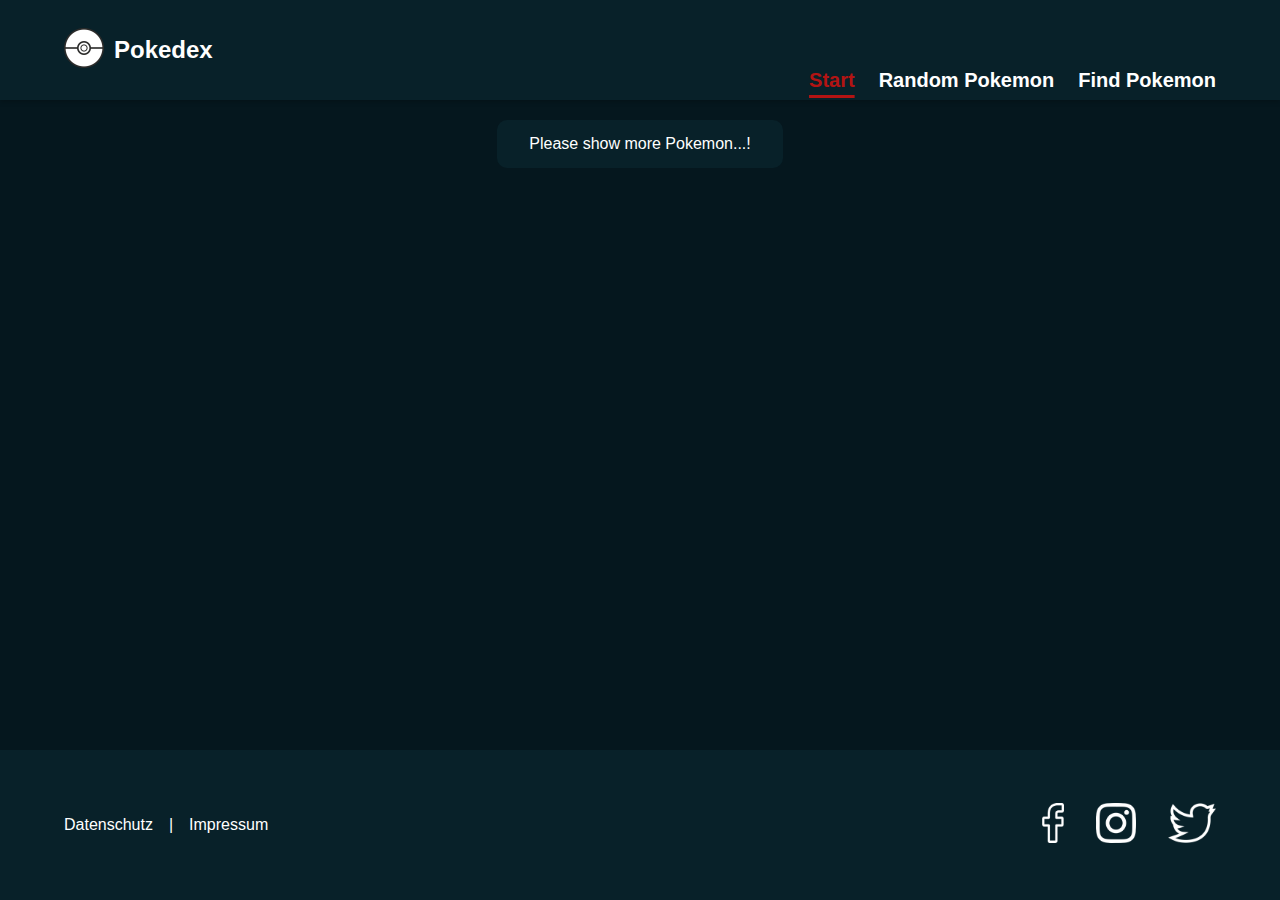
==== index.html @ 52bf9b63 "bugfixes" ====
<!DOCTYPE html>
<html lang="en">

<head>
    <meta charset="UTF-8">
    <meta name="viewport" content="width=device-width, initial-scale=1.0">
    <title>Pokedex</title>
    <link rel="shortcut icon" href="./assets/icons/ball_color.png" type="image/x-icon">
    <script src="./scripts/script.js"></script>
    <script src="./scripts/templates.js"></script>
    <link rel="stylesheet" href="./styles/style.css">
    <link rel="stylesheet" href="./styles/typeColors.css">
</head>

<body onload="getPromise()">

    <div class="spinnerDiv" id="spinnerDiv">
        <div class="spinner" id="spinner"></div>
    </div>

    <div id="mainDiv" class="mainDiv" onclick="closeCurrentPokemon(1, event)">

        <header>
            <nav class="navContent maxWidth resp">
                <div class="logoDiv"><a href="index.html"><img id="logo" src="./assets/icons/ball_mono.png"
                            alt="logo" /></a>
                    <h2>Pokedex</h2>
                </div>
                <div class="navLinks linksDesktop">
                    <a class="aktiveLink" href="index.html">Start</a>
                    <a class="linkStyle" href="#">Random Pokemon</a>
                    <a class="linkStyle" href="search.html">Find Pokemon</a>
                </div>
                <img onclick="toggleMenu('respMenu')" class="burgerDesktop burgerMobile"
                    src="./assets/img/burger_icon2.png" alt="Burger icon" />
            </nav>
        </header>
        <div id="respMenu" class="respMenuBox respMenuClosed">
            <a class="linkStyle" href="index.html">Start</a>
            <a class="linkStyle" href="#">Random Pokemon</a>
            <a class="linkStyle" href="search.html">Find Pokemon</a>
        </div>

        <main class="mainContent maxWidth">
            <div class="currentContent" id="currentContent"></div>
            <div class="content" id="content"></div>
            <button class="moreButton" id="moreButton" onclick="morePokemon()">Please show more Pokemon...!</button>
        </main>

        <footer>
            <div class="footerContent maxWidth resp">
                <div class="footerLinks">
                    <a href="dataprotection.html">Datenschutz</a>
                    <p>|</p>
                    <a href="impressum.html">Impressum</a>
                </div>
                <div class="footerIcons">
                    <a href="https://www.facebook.com/" target="_blank"><img src="./assets/img/facebook_white.png"
                            alt="" /></a>
                    <a href="https://www.instagram.com/" target="_blank"><img src="./assets/img/instagram_white.png"
                            alt="" /></a>
                    <a href="https://x.com/" target="_blank"><img src="./assets/img/twitter_white.png" alt="" /></a>
                </div>
            </div>
        </footer>
    </div>

</body>
<script src="./scripts/db.js"></script>

</html>
---- styles/style.css ----
* {
    margin: 0;
    padding: 0;
    box-sizing: border-box;
    font-family: 'Raleway', sans-serif;
    color: white;
}

body {
    height: 100vh;
    width: 100vw;
    overflow: auto;
}

/* prevent scrollbar shift */
html {
    scrollbar-gutter: auto;
    overflow-x: hidden;
}

.maxWidth {
    max-width: 1440px;
    margin: 0 auto;
}

/* spinner */
.spinnerDiv {
    display: flex;
    position: absolute;
    height: 100vh;
    width: 100vw;
    background-color: rgba(128, 128, 128, 0.5);
    z-index: 1;
}

.spinner {
    display: none;
    position: absolute;
    z-index: 2;
    width: 200px;
    height: 200px;
    top: 40%;
    left: calc(50% - 110px);
    border: 10px solid #f3f3f3;
    border-top: 10px solid rgb(26, 50, 58);
    border-radius: 50%;
    animation: spin 1s linear infinite;
}

@keyframes spin {
    0% {
        transform: rotate(0deg);
    }

    100% {
        transform: rotate(360deg);
    }
}

.mainDiv {
    display: flex;
    flex-direction: column;
    width: 100%;
    min-height: 100vh;
    position: relative;
    overflow-x: hidden;
    background-color: rgb(5, 23, 30);
}

.mainContent {
    display: flex;
    flex-direction: column;
    align-items: center;
}

/* header */
header {
    height: 100px;
    width: 100%;
    box-shadow: 0 2px 5px 0 rgba(0, 0, 0, 0.2);
    background-color: rgb(8, 33, 41);
}

.logoDiv {
    cursor: pointer;
    display: flex;
    align-items: center;
    gap: 10px;

}

.logoDiv:hover,
h2:hover {
    transition: 0.3s;
    color: rgb(179, 20, 19);
}

#logo {
    height: 40px;
    width: auto;
}

.navContent {
    display: flex;
    height: 100%;
    align-items: center;
    justify-content: space-between;
}

.navLinks {
    display: flex;
    height: 100%;
    gap: 24px;
    align-items: flex-end;
    padding-bottom: 8px;
}

.linkStyle {
    text-decoration: none;
    font-size: 20px;
    font-weight: 600;
    color: white
}

.aktiveLink {
    text-decoration: none;
    font-size: 20px;
    font-weight: 600;

}

.linkStyle:hover,
.aktiveLink {
    transition: 0.3s;
    text-decoration: underline;
    text-decoration-thickness: 3px;
    text-underline-offset: 8px;
    color: rgb(179, 20, 19)
}

/* content */
.content {
    display: flex;
    flex-wrap: wrap;
    justify-content: center;
    align-items: center;
}

.pokeCard {
    display: flex;
    justify-content: flex-start;
    flex-direction: column;
    align-items: center;
    margin: 20px 20px;
    background-color: rgb(8, 33, 41);
    border-radius: 20px;
    width: 300px;
    height: 405px;
}

.pokeCardHeader {
    width: 100%;
    display: flex;
    flex-direction: row;
    justify-content: center;
    align-items: center;
    padding-bottom: 15px;
    font-size: larger;
}

.currentPokeCardHeader {
    width: 100%;
    display: flex;
    flex-direction: row;
    justify-content: center;
    align-items: center;
    padding: 15px;
}

.pokeID {
    display: flex;
    position: relative;
    left: 10px;
}

.pokeCardID {
    display: flex;
    position: relative;
    left: -110px;
    bottom: -19px;
    font-size: larger;
}

.pokemonName {
    display: flex;
    width: 100%;
    justify-content: center;
}

.contentImg {
    width: 300px;
}

.pokemonType {
    display: flex;
    width: 100%;
    padding-top: 10px;
    justify-content: center;
    gap: 20px;
}

.pokeTypeImg {
    height: 32px;
    width: 32px;
}

.moreButton {
    border: none;
    color: white;
    padding: 15px 32px;
    text-align: center;
    text-decoration: none;
    font-size: 16px;
    background-color: rgb(8, 33, 41);
    margin-top: 20px;
    margin-bottom: 40px;
    border-radius: 10px;
}

.moreButton:hover {
    cursor: pointer;
    filter: drop-shadow(0px 0px 2px white);
}

.currentContent {
    display: flex;
    justify-content: center;
    position: fixed;
    z-index: 1;
}

.currentPokeCard {
    display: flex;
    justify-content: center;
    flex-direction: column;
    align-items: center;
    background-color: rgb(8, 33, 41);
    border-radius: 20px;
    width: 530px;
}

.currentContentImgDiv {
    display: flex;
    justify-content: center;
    width: 100%;
}

.currentContentImg {
    width: 250px;
}

.attributeDiv {
    width: 100%;
}

.attributeButtonDiv {
    display: flex;
    width: 100%;
    justify-content: space-between;
    padding-top: 10px;
}

.activeAttributeButton {
    cursor: pointer;
    background-color: rgb(5, 23, 30);
    width: 33%;
    border: none;
    color: white;
    padding: 15px 32px;
    text-align: center;
    text-decoration: none;
    font-size: 16px;
}

.attributeButton {
    cursor: pointer;
    background-color: rgb(5, 23, 30);
    width: 33%;
    border: none;
    color: white;
    padding: 15px 32px;
    text-align: center;
    text-decoration: none;
    font-size: 16px;
}

.stopScrolling {
    height: 100vh;
    overflow-y: hidden;
}

/* The Close Button */
.close {
    position: absolute;
    right: 10px;
    color: white;
    font-size: 40px;
    font-weight: bold;
    transition: 0.3s;
}

.close:hover,
.close:focus {
    color: rgb(179, 20, 19);
    text-decoration: none;
    cursor: pointer;
}

.mainStats {
    display: flex;
    min-height: 300px;
    padding: 30px;
    align-items: flex-start;
    justify-content: center;
    flex-direction: row;
    flex-wrap: wrap;
}

.mainAttribute {
    display: flex;
    flex-direction: column;
    gap: 20px;
    width: 28.5%;
}

.mainResults {
    display: flex;
    flex-direction: column;
    gap: 20px;
}

.statsAttribute {
    display: flex;
    flex-direction: column;
    gap: 16px;
    width: 100%;
}

.attribute {
    display: flex;
    align-items: center;
}

.attributeName {
    width: 130px;
}

.innerScale {
    height: 18px;
    background-color: rgb(179, 20, 19);
    border-radius: 20px;
}

.outerScale {
    display: flex;
    justify-content: flex-start;
    width: 308px;
    border: 4px solid rgb(50, 24, 6);
    border-radius: 20px;
}

.chainContentImg {
    height: 125px;
    width: auto;
}

.evolutionChainDiv {
    display: flex;
    flex-direction: column;
    align-items: center;
    gap: 16px;
}

.arrowDiv {
    display: flex;
    height: 125px;
    align-items: center;
}

.chainContentArrow {
    height: 50px;
    width: 30px;
}

.searchInput {
    color: black;
}

.searchButton {
    color: black;
}

/* Footer */
footer {
    margin-top: auto;
    height: 150px;
    background-color: rgb(8, 33, 41);
}

.footerContent {
    height: 100%;
    display: flex;
    justify-content: space-between;
    align-items: center;
}

.footerLinks {
    display: flex;
    gap: 16px;
    color: white;
}

.footerLinks a {
    color: white;
    text-decoration: none;
}

.footerLinks a:hover {
    text-decoration: underline;
    font-weight: bold;
}

.footerIcons {
    display: flex;
    gap: 32px;
}

.footerIcons img {
    width: auto;
    height: 40px;
}

.footerIcons img:hover {
    filter: drop-shadow(0px 0px 2px white);
}

/* Responsive Menu */
.respMenuClosed {
    transform: translateX(100%);
}

.burgerDesktop {
    display: none;
}

.respMenuBox {
    display: none;
}

@media (max-width: 1500px) {
    .resp {
        padding-left: 64px;
        padding-right: 64px;
    }
}

@media (max-width: 950px) {

    ::-webkit-scrollbar {
        width: 0;
        background-color: transparent;
    }

    .spinner {
        left: calc(50% - 100px);
    }

    .respMenuBox {
        display: flex;
        flex-direction: column;
        position: absolute;
        top: 100px;
        right: 0;
        background-color: rgb(8, 33, 41);
        border-top: 4px solid white;
        border-left: 4px solid white;
        border-bottom: 4px solid white;
        border-top-left-radius: 20px;
        border-bottom-left-radius: 20px;
        width: 200px;
        height: 250px;
        transition: all 250ms ease-in-out;
    }

    .burgerMobile {
        display: flex;
        height: 48px;
        width: auto;
        border: 1px solid white;
        border-radius: 10px;
        padding: 10px;
    }

    .burgerMobile:hover {
        transition: 0.2s;
        filter: drop-shadow(0px 0px 2px rgb(179, 20, 19));
        border-color: rgb(179, 20, 19);
        cursor: pointer;
    }

    .linksDesktop {
        display: none;
    }

    .linkStyle {
        padding-bottom: 16px;
        padding-left: 8px;
    }

    .linkStyle:first-child {
        padding-top: 16px;
    }

    nav {
        padding: 16px;
    }

    .pokeCard {
        margin: 20px 20px;
        width: 280px;
    }

    .contentImg {
        width: 280px;
    }
}
---- styles/typeColors.css ----
.bug{
    background-color: rgb(148,194,46);
}

.dark{
    background-color: rgb(90,83,102);
}

.dragon{
    background-color: rgb(9,105,193);
}

.electric{
    background-color: rgb(244,210,61);
}

.fairy{
    background-color: rgb(237,142,229);
}

.fighting{
    background-color: rgb(206,64,106);
}

.fire{
    background-color: rgb(255,159,83);
}

.flying{
    background-color: rgb(144,169,222);
}

.ghost{
    background-color: rgb(84,105,173);
}

.grass{
    background-color: rgb(96,185,84);
}

.ground{
    background-color: rgb(217,119,69);
}

.ice{
    background-color: rgb(115,206,192);
}

.normal{
    background-color: rgb(144,153,161);
}

.poison{
    background-color: rgb(165,102,199);
}

.psychic{
    background-color: rgb(248,110,116);
}

.rock{
    background-color: rgb(199,183,139);
}

.steel{
    background-color: rgb(83,135,156);
}

.water{
    background-color: rgb(78,144,214);
}
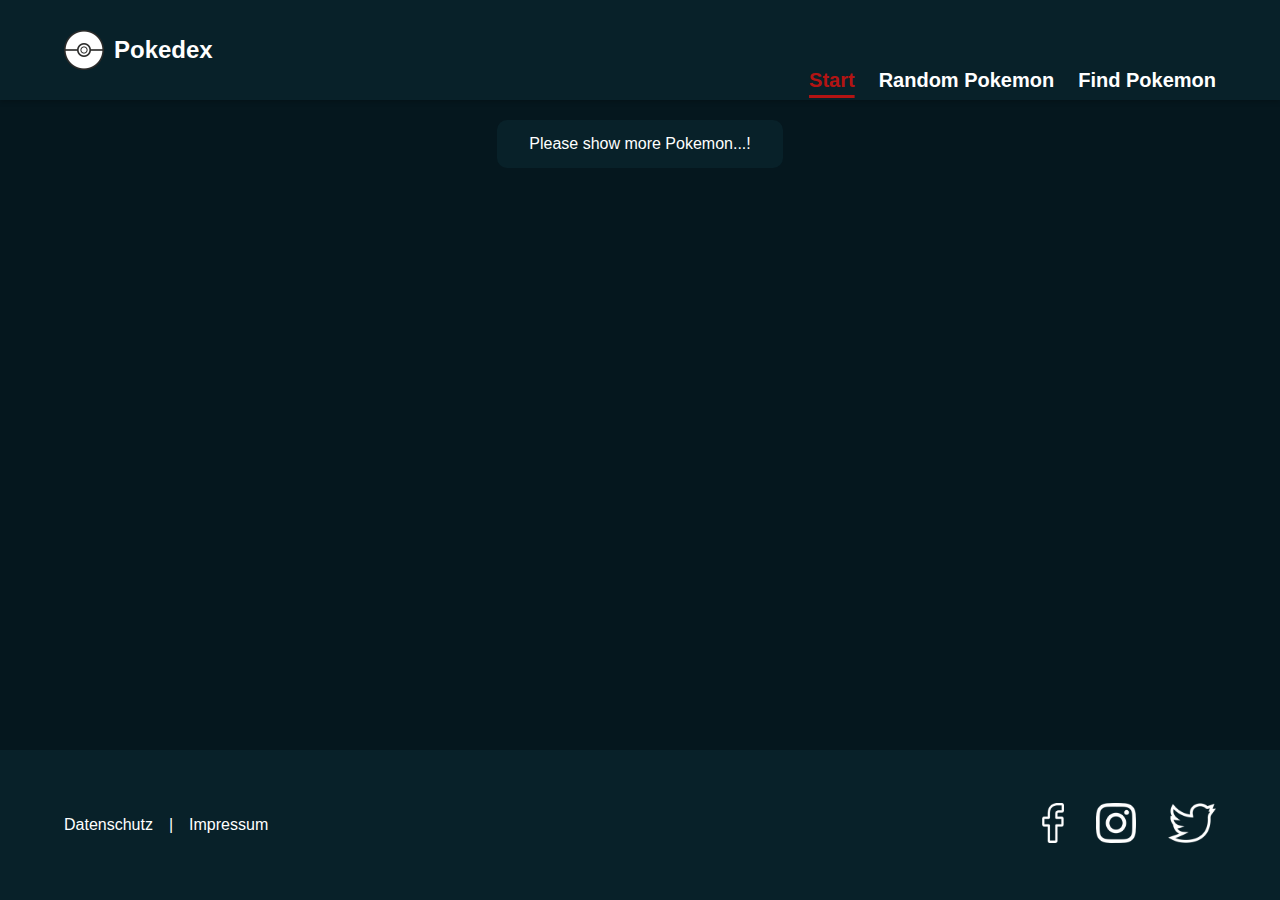
==== commit 69d88039: "design" ====
--- a/index.html
+++ b/index.html
@@ -22,10 +22,12 @@
 
         <header>
             <nav class="navContent maxWidth resp">
-                <div class="logoDiv"><a href="index.html"><img id="logo" src="./assets/icons/ball_mono.png"
-                            alt="logo" /></a>
-                    <h2>Pokedex</h2>
-                </div>
+                <a class="indexLink" href="index.html">
+                    <div class="logoDiv">
+                        <img id="logo" src="./assets/icons/ball_mono.png" alt="logo" />
+                        <h2>Pokedex</h2>
+                    </div>
+                </a>
                 <div class="navLinks linksDesktop">
                     <a class="aktiveLink" href="index.html">Start</a>
                     <a class="linkStyle" href="#">Random Pokemon</a>
--- a/styles/style.css
+++ b/styles/style.css
@@ -89,15 +89,23 @@
 
 }
 
-.logoDiv:hover,
-h2:hover {
-    transition: 0.3s;
-    color: rgb(179, 20, 19);
-}
-
 #logo {
     height: 40px;
     width: auto;
+}
+
+.indexLink {
+    text-decoration: none;
+}
+
+.indexLink:hover {
+    transition: 0.3s;
+    filter: drop-shadow(0px 0px 2px white);
+}
+
+.logoDiv:hover>h2 {
+    transition: 0.3s;
+    color: rgb(179, 20, 19) !important;
 }
 
 .navContent {
@@ -237,6 +245,7 @@
     justify-content: center;
     position: fixed;
     z-index: 1;
+    filter: drop-shadow(0px 0px 4px white);
 }
 
 .currentPokeCard {
@@ -257,6 +266,36 @@
 
 .currentContentImg {
     width: 250px;
+}
+
+.switchPokemon {
+    display: flex;
+    align-items: center;
+    justify-content: space-between;
+    padding-left: 20px;
+    padding-right: 20px;
+    padding-bottom: 20px;
+}
+
+.switchImgLeft {
+    cursor: pointer;
+    height: 50px;
+    width: 80px;
+    transform: rotate(180deg);
+}
+
+.switchImgRight {
+    cursor: pointer;
+    height: 50px;
+    width: 80px;
+}
+
+.switchImgLeft:hover,
+.switchImgRight:hover,
+.attributeButton:hover,
+.activeAttributeButton:hover,
+.pokeCard:hover {
+    filter: drop-shadow(0px 0px 2px white);
 }
 
 .attributeDiv {
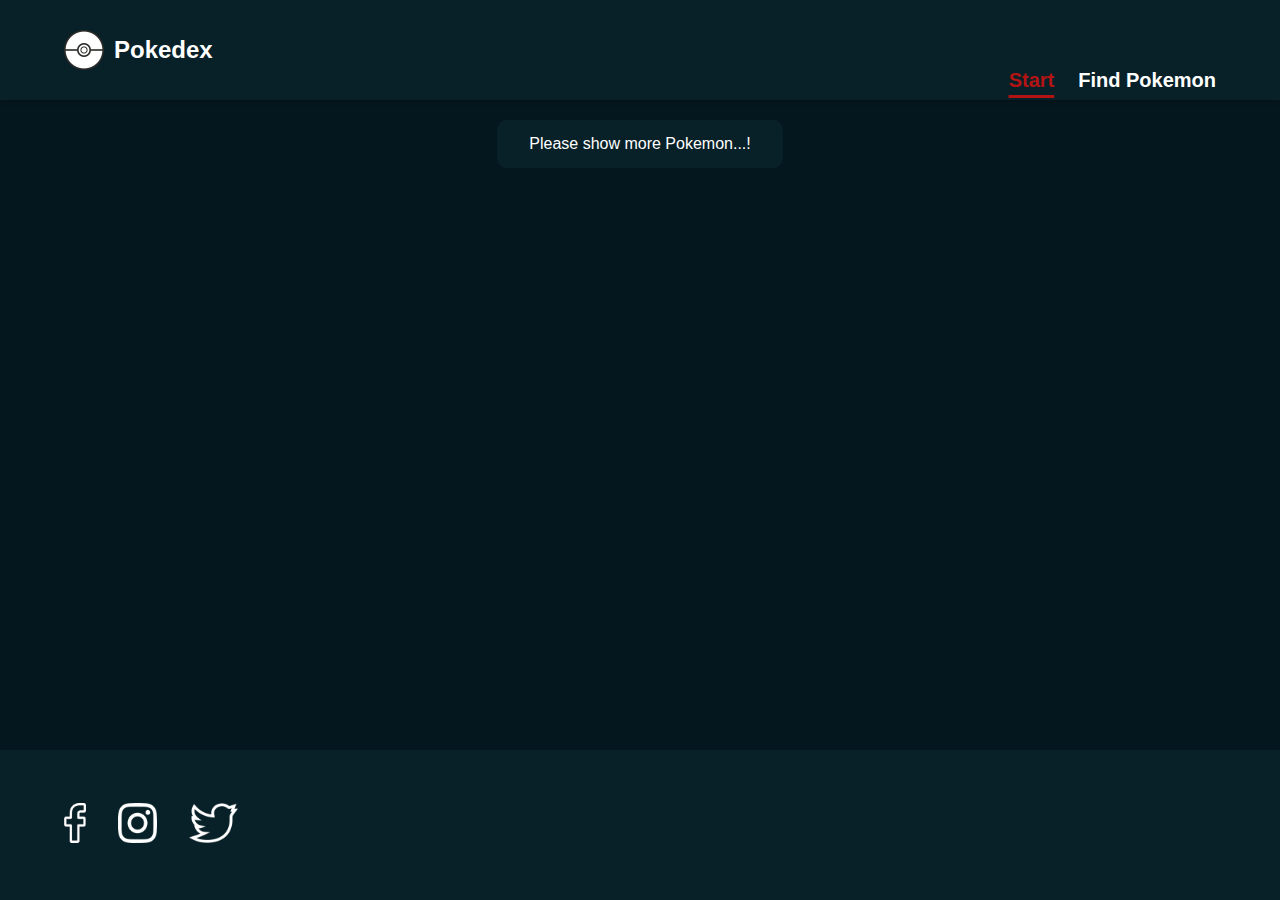
==== commit 64b24c2a: "final fixes" ====
--- a/index.html
+++ b/index.html
@@ -29,8 +29,7 @@
                     </div>
                 </a>
                 <div class="navLinks linksDesktop">
-                    <a class="aktiveLink" href="index.html">Start</a>
-                    <a class="linkStyle" href="#">Random Pokemon</a>
+                    <a class="activeLink" href="index.html">Start</a>
                     <a class="linkStyle" href="search.html">Find Pokemon</a>
                 </div>
                 <img onclick="toggleMenu('respMenu')" class="burgerDesktop burgerMobile"
@@ -38,8 +37,7 @@
             </nav>
         </header>
         <div id="respMenu" class="respMenuBox respMenuClosed">
-            <a class="linkStyle" href="index.html">Start</a>
-            <a class="linkStyle" href="#">Random Pokemon</a>
+            <a class="activeLink" href="index.html">Start</a>
             <a class="linkStyle" href="search.html">Find Pokemon</a>
         </div>
 
@@ -51,11 +49,6 @@
 
         <footer>
             <div class="footerContent maxWidth resp">
-                <div class="footerLinks">
-                    <a href="dataprotection.html">Datenschutz</a>
-                    <p>|</p>
-                    <a href="impressum.html">Impressum</a>
-                </div>
                 <div class="footerIcons">
                     <a href="https://www.facebook.com/" target="_blank"><img src="./assets/img/facebook_white.png"
                             alt="" /></a>
@@ -68,6 +61,7 @@
     </div>
 
 </body>
+
 <script src="./scripts/db.js"></script>
 
 </html>--- a/styles/style.css
+++ b/styles/style.css
@@ -10,6 +10,7 @@
     height: 100vh;
     width: 100vw;
     overflow: auto;
+    scrollbar-color: rgb(179, 20, 19) rgb(8, 33, 41);
 }
 
 /* prevent scrollbar shift */
@@ -57,22 +58,6 @@
     }
 }
 
-.mainDiv {
-    display: flex;
-    flex-direction: column;
-    width: 100%;
-    min-height: 100vh;
-    position: relative;
-    overflow-x: hidden;
-    background-color: rgb(5, 23, 30);
-}
-
-.mainContent {
-    display: flex;
-    flex-direction: column;
-    align-items: center;
-}
-
 /* header */
 header {
     height: 100px;
@@ -130,7 +115,7 @@
     color: white
 }
 
-.aktiveLink {
+.activeLink {
     text-decoration: none;
     font-size: 20px;
     font-weight: 600;
@@ -138,7 +123,7 @@
 }
 
 .linkStyle:hover,
-.aktiveLink {
+.activeLink {
     transition: 0.3s;
     text-decoration: underline;
     text-decoration-thickness: 3px;
@@ -147,6 +132,30 @@
 }
 
 /* content */
+.mainDiv {
+    display: flex;
+    flex-direction: column;
+    width: 100%;
+    min-height: 100vh;
+    position: relative;
+    overflow-x: hidden;
+    background-color: rgb(5, 23, 30);
+}
+
+.mainContent {
+    display: flex;
+    flex-direction: column;
+    align-items: center;
+}
+
+.mainContentSearch {
+    display: flex;
+    flex-direction: column;
+    align-items: center;
+    padding: 20px 0;
+    gap: 20px;
+}
+
 .content {
     display: flex;
     flex-wrap: wrap;
@@ -310,15 +319,7 @@
 }
 
 .activeAttributeButton {
-    cursor: pointer;
-    background-color: rgb(5, 23, 30);
-    width: 33%;
-    border: none;
-    color: white;
-    padding: 15px 32px;
-    text-align: center;
-    text-decoration: none;
-    font-size: 16px;
+    filter: drop-shadow(0px 0px 2px white);
 }
 
 .attributeButton {
@@ -338,7 +339,7 @@
     overflow-y: hidden;
 }
 
-/* The Close Button */
+/* the close button */
 .close {
     position: absolute;
     right: 10px;
@@ -433,13 +434,28 @@
 
 .searchInput {
     color: black;
+    padding: 10px 10px;
+    font-size: 16px;
+    width: 300px;
 }
 
 .searchButton {
-    color: black;
-}
-
-/* Footer */
+    border: none;
+    color: white;
+    padding: 15px 32px;
+    text-align: center;
+    text-decoration: none;
+    font-size: 16px;
+    background-color: rgb(8, 33, 41);
+    border-radius: 10px;
+}
+
+.searchButton:hover {
+    cursor: pointer;
+    filter: drop-shadow(0px 0px 2px white);
+}
+
+/* footer */
 footer {
     margin-top: auto;
     height: 150px;
@@ -453,22 +469,6 @@
     align-items: center;
 }
 
-.footerLinks {
-    display: flex;
-    gap: 16px;
-    color: white;
-}
-
-.footerLinks a {
-    color: white;
-    text-decoration: none;
-}
-
-.footerLinks a:hover {
-    text-decoration: underline;
-    font-weight: bold;
-}
-
 .footerIcons {
     display: flex;
     gap: 32px;
@@ -483,7 +483,7 @@
     filter: drop-shadow(0px 0px 2px white);
 }
 
-/* Responsive Menu */
+/* responsive menu */
 .respMenuClosed {
     transform: translateX(100%);
 }
@@ -504,10 +504,9 @@
 }
 
 @media (max-width: 950px) {
-
-    ::-webkit-scrollbar {
-        width: 0;
-        background-color: transparent;
+    body {
+        scrollbar-width: none;
+        scrollbar-color: transparent;
     }
 
     .spinner {
@@ -520,6 +519,7 @@
         position: absolute;
         top: 100px;
         right: 0;
+        padding-top: 10px;
         background-color: rgb(8, 33, 41);
         border-top: 4px solid white;
         border-left: 4px solid white;
@@ -527,7 +527,7 @@
         border-top-left-radius: 20px;
         border-bottom-left-radius: 20px;
         width: 200px;
-        height: 250px;
+        height: 200px;
         transition: all 250ms ease-in-out;
     }
 
@@ -556,6 +556,11 @@
         padding-left: 8px;
     }
 
+    .activeLink {
+        padding-bottom: 16px;
+        padding-left: 8px;
+    }
+
     .linkStyle:first-child {
         padding-top: 16px;
     }
@@ -572,4 +577,71 @@
     .contentImg {
         width: 280px;
     }
+}
+
+@media (max-width: 560px) {
+    .resp {
+        padding-left: 10px;
+        padding-right: 10px;
+    }
+
+    .footerContent {
+        display: flex;
+        justify-content: center;
+        align-items: center;
+        flex-direction: column;
+        padding: 20px 0;
+    }
+
+    .currentPokeCard {
+        width: 300px;
+    }
+
+    .mainStats {
+        display: flex;
+        justify-content: center;
+        padding: 10px;
+        flex-direction: row;
+        align-content: center;
+    }
+
+    .mainAttribute {
+        display: flex;
+        flex-direction: column;
+        gap: 20px;
+        width: 125px;
+    }
+
+    .mainResults {
+        width: 120px;
+        word-break: break-word;
+    }
+
+    .attribute {
+        text-align: center;
+        display: flex;
+        align-items: center;
+        flex-direction: column;
+        gap: 10px;
+    }
+
+    .outerScale {
+        transform: scale(0.9, 1);
+    }
+
+    .chainContentImg {
+        height: 150px;
+        width: auto;
+    }
+
+    .chainContentArrow {
+        height: 70px;
+        width: 40px;
+    }
+
+    .arrowDiv {
+        display: flex;
+        height: 150px;
+        align-items: center;
+    }
 }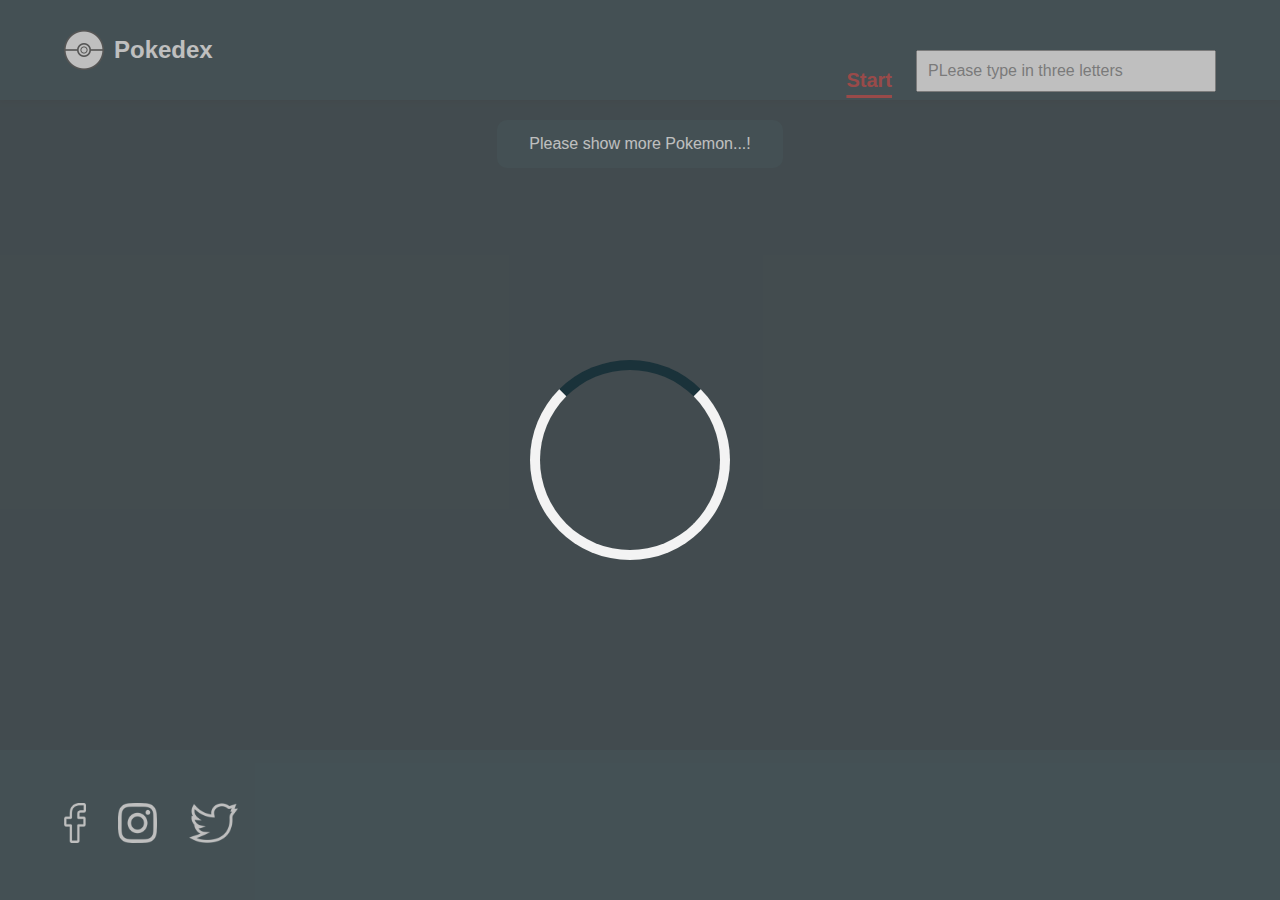
==== commit 2e981bfe: "discard all" ====
--- a/index.html
+++ b/index.html
@@ -30,18 +30,22 @@
                 </a>
                 <div class="navLinks linksDesktop">
                     <a class="activeLink" href="index.html">Start</a>
-                    <a class="linkStyle" href="search.html">Find Pokemon</a>
+                    <input class="searchInput" type="search" id="pokemonSearch" onkeyup="searchPokemon()" placeholder="PLease type in three letters"
+                    name="q" minlength=3 maxlength="20" required/>
+                    
                 </div>
                 <img onclick="toggleMenu('respMenu')" class="burgerDesktop burgerMobile"
                     src="./assets/img/burger_icon2.png" alt="Burger icon" />
             </nav>
         </header>
+        
         <div id="respMenu" class="respMenuBox respMenuClosed">
             <a class="activeLink" href="index.html">Start</a>
             <a class="linkStyle" href="search.html">Find Pokemon</a>
         </div>
 
         <main class="mainContent maxWidth">
+            <div id="warning"></div>
             <div class="currentContent" id="currentContent"></div>
             <div class="content" id="content"></div>
             <button class="moreButton" id="moreButton" onclick="morePokemon()">Please show more Pokemon...!</button>
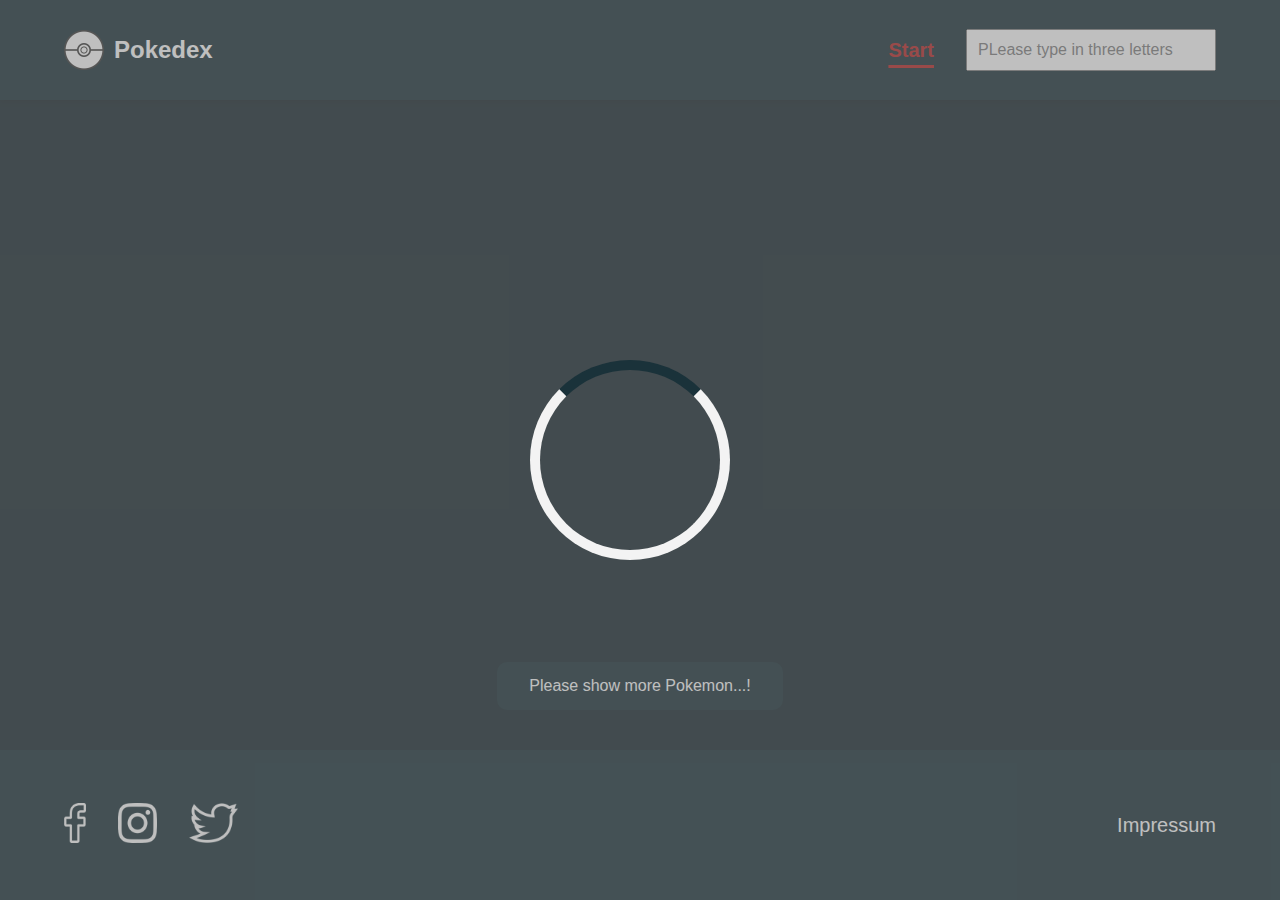
==== commit afc43df6: "finish search on index" ====
--- a/index.html
+++ b/index.html
@@ -12,7 +12,7 @@
     <link rel="stylesheet" href="./styles/typeColors.css">
 </head>
 
-<body onload="getPromise()">
+<body onload="getPromise(), getAllPokemon(), setEventListener()">
 
     <div class="spinnerDiv" id="spinnerDiv">
         <div class="spinner" id="spinner"></div>
@@ -30,22 +30,25 @@
                 </a>
                 <div class="navLinks linksDesktop">
                     <a class="activeLink" href="index.html">Start</a>
-                    <input class="searchInput" type="search" id="pokemonSearch" onkeyup="searchPokemon()" placeholder="PLease type in three letters"
-                    name="q" minlength=3 maxlength="20" required/>
-                    
+                    <input class="searchInput" type="search" id="pokemonSearch" onkeyup="searchPokemon('pokemonSearch')"
+                        onsubmit="searchPokemon('pokemonSearch')" placeholder="PLease type in three letters" name="q"
+                        minlength=3 maxlength="20" required />
                 </div>
                 <img onclick="toggleMenu('respMenu')" class="burgerDesktop burgerMobile"
                     src="./assets/img/burger_icon2.png" alt="Burger icon" />
             </nav>
         </header>
-        
+
         <div id="respMenu" class="respMenuBox respMenuClosed">
             <a class="activeLink" href="index.html">Start</a>
-            <a class="linkStyle" href="search.html">Find Pokemon</a>
+            <input class="searchInput" type="search" id="pokemonSearchResp" onkeyup="searchPokemon('pokemonSearchResp')"
+                onsubmit="searchPokemon('pokemonSearchResp')" placeholder="PLease type in three letters" name="q"
+                minlength=3 maxlength="20" required />
         </div>
 
+        <div class="warning" id="warning"></div>
+
         <main class="mainContent maxWidth">
-            <div id="warning"></div>
             <div class="currentContent" id="currentContent"></div>
             <div class="content" id="content"></div>
             <button class="moreButton" id="moreButton" onclick="morePokemon()">Please show more Pokemon...!</button>
@@ -60,8 +63,11 @@
                             alt="" /></a>
                     <a href="https://x.com/" target="_blank"><img src="./assets/img/twitter_white.png" alt="" /></a>
                 </div>
+
+                <a id="impressum" href="./impressum.html">Impressum</a>
             </div>
         </footer>
+        
     </div>
 
 </body>
--- a/styles/style.css
+++ b/styles/style.css
@@ -104,8 +104,8 @@
     display: flex;
     height: 100%;
     gap: 24px;
-    align-items: flex-end;
-    padding-bottom: 8px;
+    align-items: center;
+    flex-direction: row;
 }
 
 .linkStyle {
@@ -436,23 +436,17 @@
     color: black;
     padding: 10px 10px;
     font-size: 16px;
-    width: 300px;
-}
-
-.searchButton {
-    border: none;
-    color: white;
-    padding: 15px 32px;
-    text-align: center;
-    text-decoration: none;
-    font-size: 16px;
-    background-color: rgb(8, 33, 41);
-    border-radius: 10px;
-}
-
-.searchButton:hover {
-    cursor: pointer;
-    filter: drop-shadow(0px 0px 2px white);
+    width: 250px;
+    margin-left: 8px;
+}
+
+.warning {
+    display: flex;
+    justify-content: center;
+    color: rgb(179, 20, 19);
+    font-size: 25px;
+    align-items: center;
+    flex: 1;
 }
 
 /* footer */
@@ -494,6 +488,34 @@
 
 .respMenuBox {
     display: none;
+}
+
+/* impressum */
+.impressum {
+    width: 100%;
+    display: flex;
+    flex-direction: column;
+    flex-wrap: nowrap;
+    align-content: center;
+    justify-content: center;
+    align-items: center;
+    text-align: center;
+    gap: 8px;
+    padding: 16px;
+    word-break: break-word;
+}
+
+#impressum {
+    text-decoration: none;
+    font-size: 20px;
+}
+
+#impressum:hover {
+    transition: 0.3s;
+    text-decoration: underline;
+    text-decoration-thickness: 3px;
+    text-underline-offset: 8px;
+    color: rgb(179, 20, 19)
 }
 
 @media (max-width: 1500px) {
@@ -526,9 +548,10 @@
         border-bottom: 4px solid white;
         border-top-left-radius: 20px;
         border-bottom-left-radius: 20px;
-        width: 200px;
-        height: 200px;
+        height: 150px;
+        z-index: 2;
         transition: all 250ms ease-in-out;
+        padding-right: 8px;
     }
 
     .burgerMobile {
@@ -587,7 +610,7 @@
 
     .footerContent {
         display: flex;
-        justify-content: center;
+        justify-content: space-around;
         align-items: center;
         flex-direction: column;
         padding: 20px 0;
